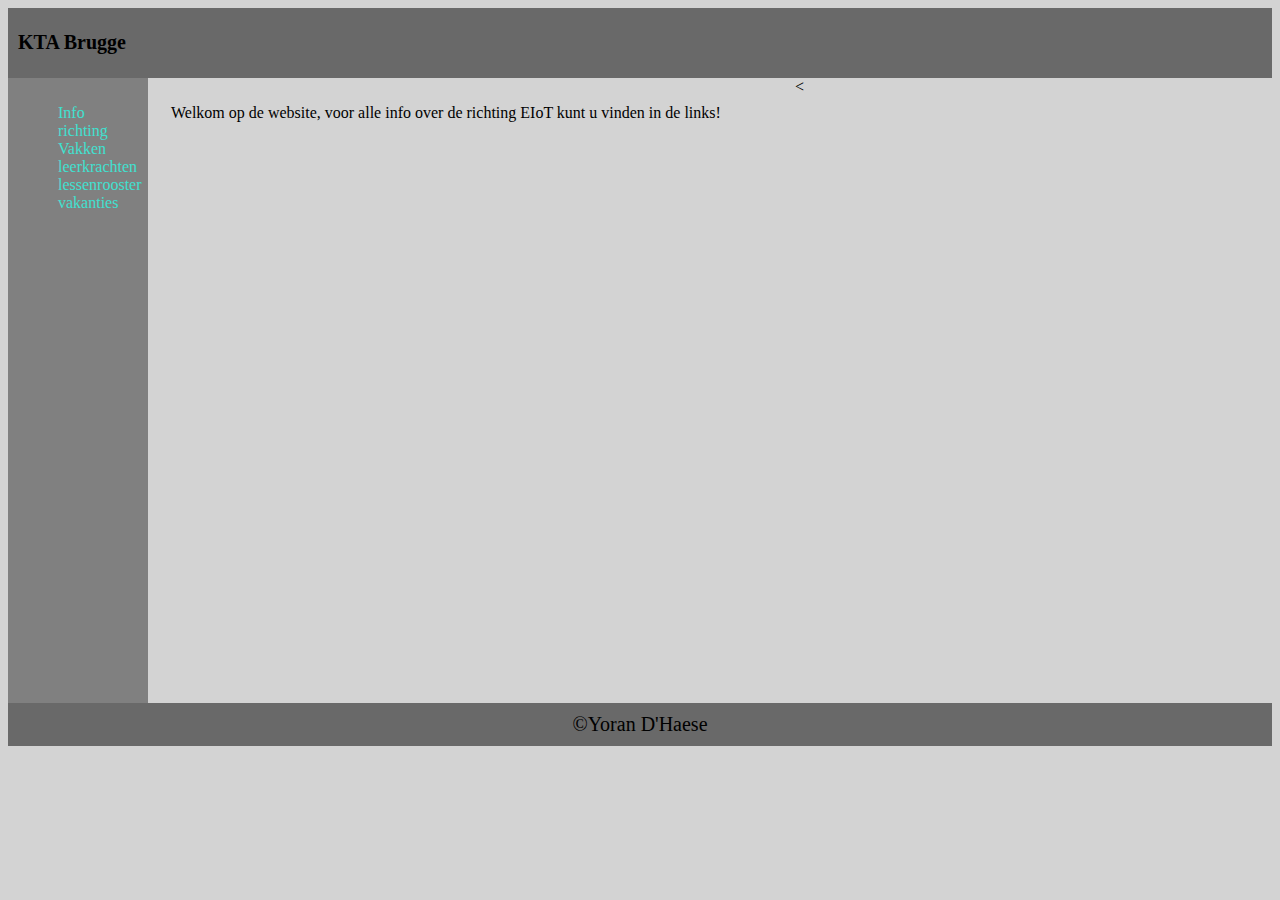
==== APP/index.html @ 41b10be1 "Labo" ====
<!DOCTYPE html>
<html lang="en">
<head>
    <meta charset="UTF-8">
    <meta http-equiv="X-UA-Compatible" content="IE=edge">
    <meta name="viewport" content="width=device-width, initial-scale=1.0">
    <meta name="keywords" content="IoT, KTA, Brugge, TSO, Programmeren, Elektronica">
    <meta name="description" content="Op deze website kan je alle info vinden over de richting Internet of Things">
    <meta name="author" content="Y. D'Haese">
    <meta name="reply-to" content="dhaese.yoran@gmail.com">
    <meta http-equiv="language" content="NL">
    <link rel="stylesheet" href="../APP/CSS/styles.css">
    <title>Labo 4</title>
</head>
<body style="background-color:lightgrey ;" >
<div id="header">
    <h1>KTA Brugge</h1>
</div> 
<div id="left">
    <ol style="list-style: none;">
        <a href="https://www.ktabrugge.be/nl/kta/studierichtingen/Detail/17355/internet-of-things-industriele-ict" target="iframe">Info richting</a>
        <a href="../APP/HTML/vakken.html" target="iframe">Vakken</a>
        <a href="../APP/HTML/leerkrachten.html" target="iframe">leerkrachten</a>
        <a href="../APP/HTML/rooster.html" target="iframe">lessenrooster</a>
       <a href="../APP/HTML/vakanties.html" target="iframe">vakanties</a>
    </ol>
</div><
<div id="inhoud">
    <iframe name="iframe" frameborder="0" scrolling="yes" width="1370" height="610" src="../APP/HTML/main.html"></iframe>
</div>
<div>
    <footer id="footer">©Yoran D'Haese</footer>
</div>
</body>
</html>
---- APP/CSS/styles.css ----
#header {
    background-color: dimgrey;
    padding: 10px;
    font-size: 10px;
    text-align: left;
}
#left{
    background-color: grey;
    height: 605px;
    width: 120px;
    float: left;
    padding: 10px;
}
#inhoud{
    float: left;
    width: 50%;
    padding: 10px 0 0 15px;
}

#footer{
    background-color: dimgrey;
    padding: 10px;
    text-align: center;
    font-size: 20px;
    clear: both;
}
#vakken{
    padding-left: 30px;
    font-size:100px ;
}
a:link {
    color: turquoise;
    text-decoration: none;
  }
  a:visited {
    color: red;
    text-decoration: none;
  }
  a:active {
    color: green;
    background-color: transparent;
    text-decoration: underline;
  }
  table, th, td {
    border:1px solid black;
    border-collapse: collapse;
  }
  td{
    text-align: center;
  }
  #Wiskunde{
    background-color:lightblue ;
  }
  #LO{
    background-color:lightpink ;
  }
  #IoT{
    background-color: lightgreen ;
  }
  #Aard{
    background-color:beige ;
  }
  #Empty{
    background-color:black ;
  }
  #Frans{
    background-color:lightskyblue ;
  }
  #Ned{
    background-color: coral ;
  }
  #NCZ{
    background-color:lightsteelblue ;
  }
  #Engels{
    background-color:lightgoldenrodyellow ;
  }
  #Ges{
    background-color:lightgoldenrodyellow ;
  }
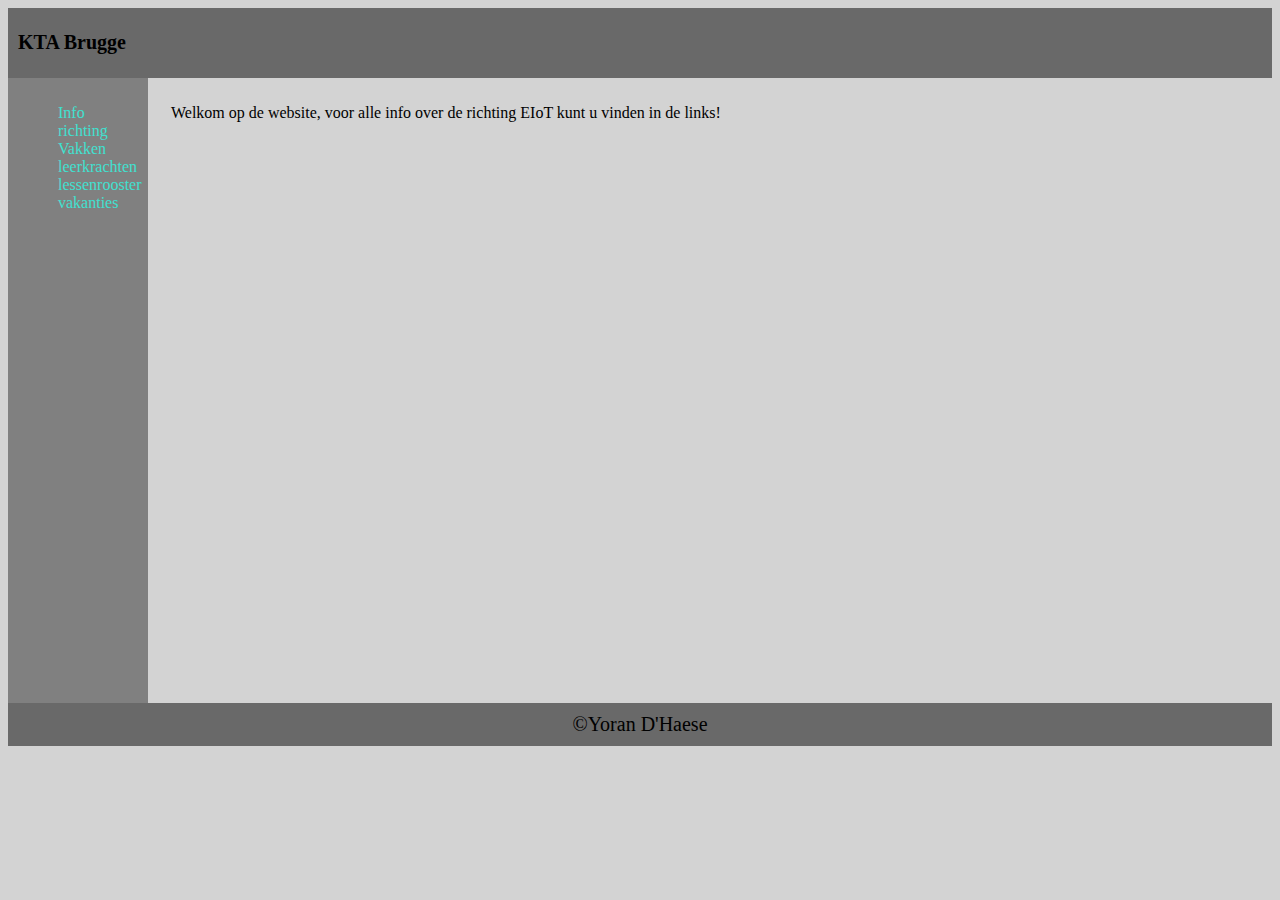
==== commit d0431a1a: "Edited font size" ====
--- a/APP/index.html
+++ b/APP/index.html
@@ -24,9 +24,9 @@
         <a href="../APP/HTML/rooster.html" target="iframe">lessenrooster</a>
        <a href="../APP/HTML/vakanties.html" target="iframe">vakanties</a>
     </ol>
-</div><
+</div>
 <div id="inhoud">
-    <iframe name="iframe" frameborder="0" scrolling="yes" width="1370" height="610" src="../APP/HTML/main.html"></iframe>
+    <iframe name="iframe" frameborder="0" scrolling="yes" width="1340" height="550" src="../APP/HTML/main.html"></iframe>
 </div>
 <div>
     <footer id="footer">©Yoran D'Haese</footer>
